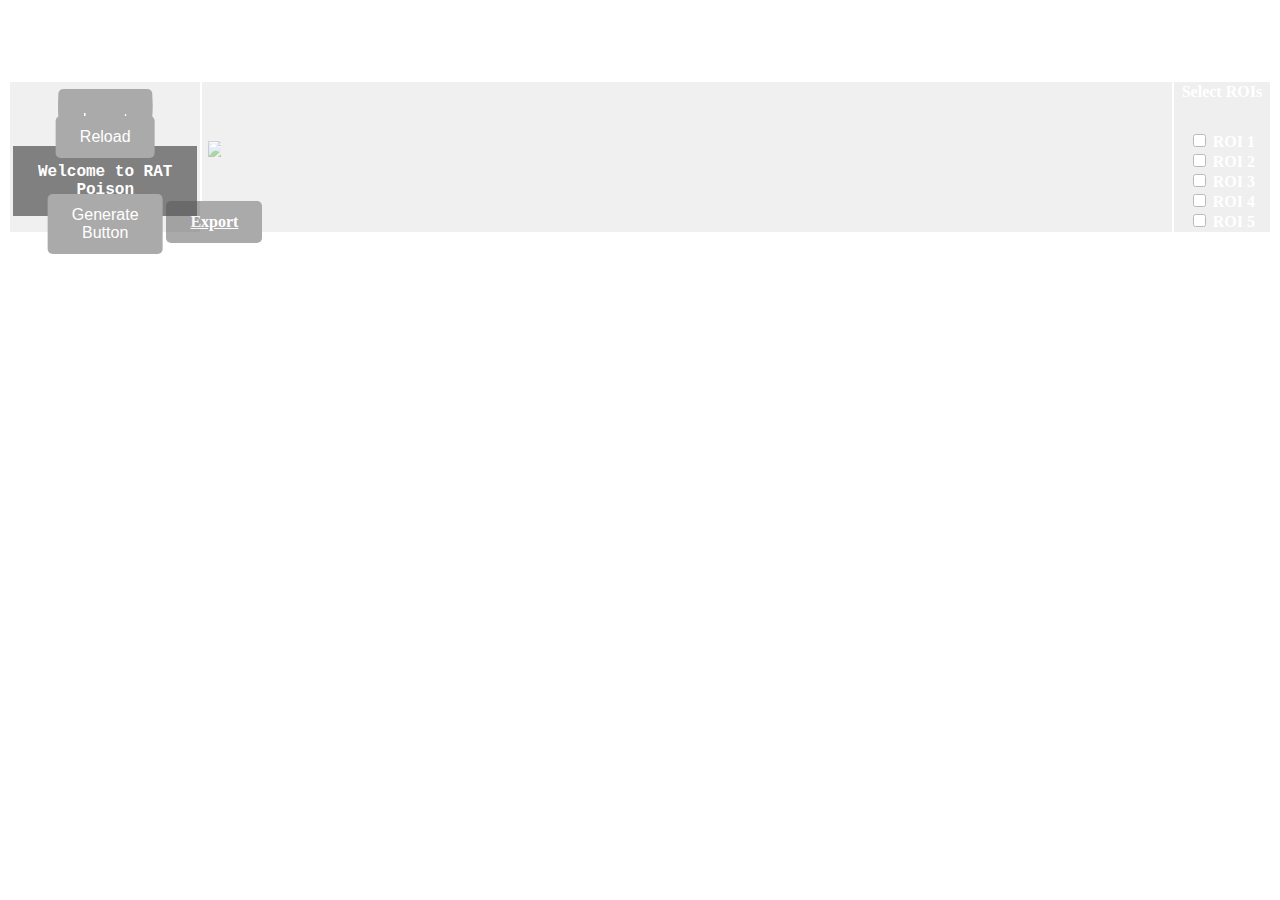
==== templates/index.html @ 3a36f0d3 "flask pyscript example" ====
<!DOCTYPE html>
<html>
    <head>
    <!--meta name="viewport" content="width=device-width"-->
    <!-- Button hover from: https://www.w3schools.com/howto/tryit.asp?filename=tryhow_css_button_on_image -->

        <!-- Dependencies from https://itnext.io/how-to-create-interactive-terminal-like-website-888bb0972288 for terminal -->
        <script src="https://code.jquery.com/jquery-3.3.1.min.js"></script>
        <script src="https://cdn.jsdelivr.net/npm/jquery.terminal/js/jquery.terminal.min.js"></script>
        <link rel="stylesheet" href="https://cdn.jsdelivr.net/npm/jquery.terminal/css/jquery.terminal.min.css"/>

        <!-- REACT -->
        <script src="https://unpkg.com/react@18/umd/react.development.js" crossorigin></script>
        <script src="https://unpkg.com/react-dom@18/umd/react-dom.development.js" crossorigin></script>
        <script src="https://unpkg.com/@babel/standalone/babel.min.js"></script>

        <link rel="stylesheet" href="https://pyscript.net/latest/pyscript.css" />
        <script defer src="https://pyscript.net/latest/pyscript.js"></script>
        
        <title>RAT Poison</title>
        <link rel="custom_button" href="static/button.css">
        <style>
            body 
            {
                background-image: url("static/resources/Brain_BG_1.png");
                background-size: 100%;
                color: white;
            }
            h1
            {
                size: 20%;
                font-family: "Franklin Gothic Book";
            }
            th
            {
                background-color: rgba(100, 100, 100, 0.2);
                background-size: 100%;
                background-repeat: no-repeat;
                opacity: 0.5;

                size: 20%;
                font-family: "Franklin Gothic Book";
            }

            .container {
                position: relative;
                width: 100%;
                max-width: 400px;
            }

            .container img {
                width: 100%;
                height: auto;
            }

            img{
                width: 80%;
                height: auto;
                object-fit: cover;
            }

            .center{
                display: block;
                margin-left: auto;
                margin-right: auto;
            }

            .container .btn {
                position: absolute;
                top: 50%;
                left: 50%;
                transform: translate(-50%, -50%);
                -ms-transform: translate(-50%, -50%);
                background-color: #555;
                color: white;
                font-size: 16px;
                padding: 12px 24px;
                border: none;
                cursor: pointer;
                border-radius: 5px;
                text-align: center;
            }

            .container .btn:hover
            {
                background-color: black;
            }
            
        </style>
    </head>

    <h1>| R A T&emsp; P O I S O N |</h1>
    <table style="width:100%; height:90%; table-layout:fixed">
        <tr>
            <th width="15%">
                <table style="height: 100%" width="100%">
                    <!-- Import Button -->
                    <tr height="30%">
                        <td>
                            <div class="container">
                                <img id="import" src="static/resources/Import_Image.jpeg">
                                <button class="btn" id="input_1" style="top: 25%; bottom: 75%; height: 15%" onclick=import_file(this);>Import 1</button>
                                <button class="btn" id="input_2" style="top: 50%; bottom: 50%; height: 15%" onclick=import_file(this);>Import 2</button>
                                <button class="btn" id="input_3" style="top: 75%; bottom: 25%; height: 15%" onclick=import_file(this);>Import 3</button>
                            </div>
                        </td>
                    </tr>
                    <!-- Reload Button -->
                    <tr height="10%"><td><div class="container"><button class="btn" onclick=reload();>Reload</button></div></td></tr>
                    <!-- "Terminal" -->
                    <tr height="35%" width="90%" style="background-color: black; font-family:'Courier New', Courier, monospace";><td id="terminal">
                        <div style="overflow:auto">
                            <p id="action"> Welcome to RAT Poison </p>
                        </div></td></tr>
                    <!-- Generate Button -->
                    <tr><td><div class="container" style="height:100%"><button class="btn" onclick=generate();>Generate Button</button></div></td></tr>
                </table>
            </th>
            <th>
                <table style="height: 100%">
                    <tr><td><img id="result" src="static/resources/Render_Placeholder.png" class="center"></td></tr>
                    <!-- Export Button -->
                    <tr>
                        <td height="10%">
                            <div class="container" style="float: right">
                                <a href="" id = "export_button" class="btn" onclick="export_file('test', 'ExportFile', 'text/plain')">Export</a>
                            </div>
                        </td>
                    </tr>
                </table>
            </th>
            <!-- ROIs Checkbox Table -->
            <th width="7.5%">
                <header style="margin-bottom: 30px;">Select ROIs</header>
                <input type="checkbox" id="roi1" name="roi1" value="ROI1">
                <label for="roi1"> ROI 1</label><br>
                <input type="checkbox" id="roi2" name="roi2" value="ROI2">
                <label for="roi2"> ROI 2</label><br>
                <input type="checkbox" id="roi3" name="roi3" value="ROI3">
                <label for="roi3"> ROI 3</label><br>
                <input type="checkbox" id="roi4" name="roi4" value="ROI4">
                <label for="roi4"> ROI 4</label><br>
                <input type="checkbox" id="roi5" name="roi5" value="ROI5">
                <label for="roi5"> ROI 5</label><br>
            </th>
        </tr>
    </table>

    <p1 id="pyscript_output"></p1>

    <body>
        <py-script src="static/test.py"></py-script>
        <script>
            //import {PythonShell} from 'python-shell';

            //const {PythonShell} =require('python-shell');

            // Input files //
            var input_1;
            var input_2;
            var input_3;

            function import_file(button)
            {
                // Button is pressed text //
                document.getElementById("action").innerText = "Import " + button.id[6] + " has been pressed!";

                // Source: https://codepen.io/udaymanvar/pen/MWaePBY //
                let input = document.createElement('input');
                input.type = 'file';
                var file_name = "";

                // Filter File Type -- TODO -- Change to correct file types //
                if(button.id == "input_1")
                    input.accept = '.png'
                else if(button.id == "input_2")
                    input.accept = '.jpeg'
                else if(button.id == "input_3")
                    input.accept = '.txt'

                input.onchange = _ => {
                    let files = Array.from(input.files);
                    file_name = files[0].name;

                    // Change Button Name //
                    button.innerText=file_name;

                    console.log(files);

                    // Fill in Needed Files //
                    if(button.id == "input_1")
                        input_1 = files[0];
                    else if(button.id == "input_2")
                        input_2 = files[0];
                    else if(button.id == "input_3")
                        input_3 = files[0];
                };

                input.click();
                //URL.revokeObjectURL(input.href)
              

            }
            // Run Back-end Code here! //
            function generate()
            {
                // Button is pressed text //
                document.getElementById("action").innerText = "Generate has been pressed!";

                var result = document.getElementById('result');
                
                // Need to change this to actual generation //
                result.src="static/resources/Generate_Temp.png";
                result.style.opacity = "1.0";

                // Attempt 1 //
                /*PythonShell.run(
                    'test.py',
                    null,
                    function(err){
                        if(err) throw err;
                        console.log('finished');
                    }
                )
                // Attempt 2
                $.ajax({
                    url:"test.py",
                    context: document.body
                }).done(function() {
                    alert('finished python script');;
                });
                */
                //var update = document.createTextNode("\nPython File Running...");

                //document.getElementById("action").appendChild(update);

                // Matplot //
            }
            function reload()
            {
                // Button is pressed text //
                document.getElementById("action").innerText = "Reload has been pressed!";

                var result = document.getElementById('result');
                result.src="static/resources/Render_Placeholder.png";
                result.style.opacity = "0.5";
            }
            function export_file(text, name, type)
            {
                // Button is pressed text //
                document.getElementById("action").innerText = "Export has been pressed!";

                // Source: https://stackoverflow.com/questions/13405129/create-and-save-a-file-with-javascript //
                var file = document.getElementById("export_button");
                var new_file = new Blob([text], {type: type});

                // For testing only -- TODO //
                new_file = input_1;

                // Save File
                file.href = URL.createObjectURL(new_file);
                file.download = name;
            }

        </script>
    </body>

    <!--
    <body>
        !-- Code taken from https://itnext.io/how-to-create-interactive-terminal-like-website-888bb0972288 for terminal setup --
        <script>
            $('body').terminal({
                hello: function(what) {
                    this.echo('Hello, ' + what + '. Welcome to this terminal.');
                }
            }, {
                greetings: 'RAT Poison Terminal'
            });
        </script>
    </body>
    -->

</html>
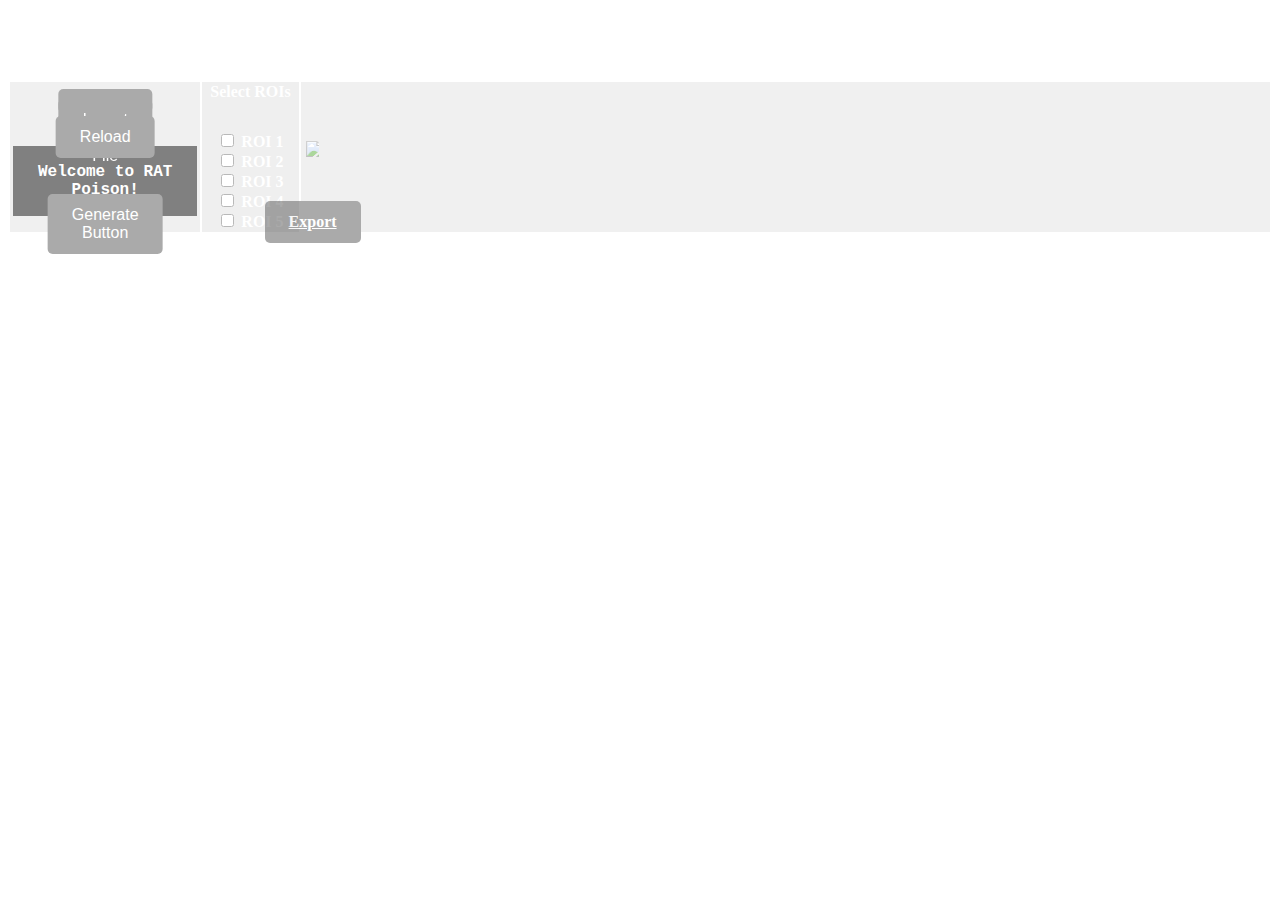
==== commit 1eea2fc7: "Updated Needs" ====
--- a/templates/index.html
+++ b/templates/index.html
@@ -99,9 +99,8 @@
                         <td>
                             <div class="container">
                                 <img id="import" src="static/resources/Import_Image.jpeg">
-                                <button class="btn" id="input_1" style="top: 25%; bottom: 75%; height: 15%" onclick=import_file(this);>Import 1</button>
-                                <button class="btn" id="input_2" style="top: 50%; bottom: 50%; height: 15%" onclick=import_file(this);>Import 2</button>
-                                <button class="btn" id="input_3" style="top: 75%; bottom: 25%; height: 15%" onclick=import_file(this);>Import 3</button>
+                                <button class="btn" id="input_1" style="top: 25%; bottom: 75%; height: 15%" onclick=import_file(this);>Import Image File</button>
+                                <button class="btn" id="input_2" style="top: 75%; bottom: 25%; height: 15%" onclick=import_file(this);>Import Mask File</button>
                             </div>
                         </td>
                     </tr>
@@ -110,23 +109,10 @@
                     <!-- "Terminal" -->
                     <tr height="35%" width="90%" style="background-color: black; font-family:'Courier New', Courier, monospace";><td id="terminal">
                         <div style="overflow:auto">
-                            <p id="action"> Welcome to RAT Poison </p>
+                            <p id="action"> Welcome to RAT Poison! </p>
                         </div></td></tr>
                     <!-- Generate Button -->
                     <tr><td><div class="container" style="height:100%"><button class="btn" onclick=generate();>Generate Button</button></div></td></tr>
-                </table>
-            </th>
-            <th>
-                <table style="height: 100%">
-                    <tr><td><img id="result" src="static/resources/Render_Placeholder.png" class="center"></td></tr>
-                    <!-- Export Button -->
-                    <tr>
-                        <td height="10%">
-                            <div class="container" style="float: right">
-                                <a href="" id = "export_button" class="btn" onclick="export_file('test', 'ExportFile', 'text/plain')">Export</a>
-                            </div>
-                        </td>
-                    </tr>
                 </table>
             </th>
             <!-- ROIs Checkbox Table -->
@@ -143,10 +129,25 @@
                 <input type="checkbox" id="roi5" name="roi5" value="ROI5">
                 <label for="roi5"> ROI 5</label><br>
             </th>
+            <th>
+                <table style="height: 100%">
+                    <tr><td><img id="result" src="static/resources/Render_Placeholder.png" class="center"></td></tr>
+                    <!-- Export Button -->
+                    <tr>
+                        <td height="10%">
+                            <div class="container" style="float: right">
+                                <a href="" id = "export_button" class="btn" onclick="export_file('test', 'ExportFile', 'text/plain')">Export</a>
+                            </div>
+                        </td>
+                    </tr>
+                </table>
+            </th>
         </tr>
     </table>
 
     <p1 id="pyscript_output"></p1>
+    <br>
+    <p1>{{ data }}</p1>
 
     <body>
         <py-script src="static/test.py"></py-script>
@@ -156,8 +157,8 @@
             //const {PythonShell} =require('python-shell');
 
             // Input files //
-            var input_1;
-            var input_2;
+            var input_1; // Image File
+            var input_2; // Mask File
             var input_3;
 
             function import_file(button)
@@ -169,14 +170,14 @@
                 let input = document.createElement('input');
                 input.type = 'file';
                 var file_name = "";
+
+                // Image File and Mask File
 
                 // Filter File Type -- TODO -- Change to correct file types //
                 if(button.id == "input_1")
                     input.accept = '.png'
                 else if(button.id == "input_2")
                     input.accept = '.jpeg'
-                else if(button.id == "input_3")
-                    input.accept = '.txt'
 
                 input.onchange = _ => {
                     let files = Array.from(input.files);
@@ -192,8 +193,6 @@
                         input_1 = files[0];
                     else if(button.id == "input_2")
                         input_2 = files[0];
-                    else if(button.id == "input_3")
-                        input_3 = files[0];
                 };
 
                 input.click();
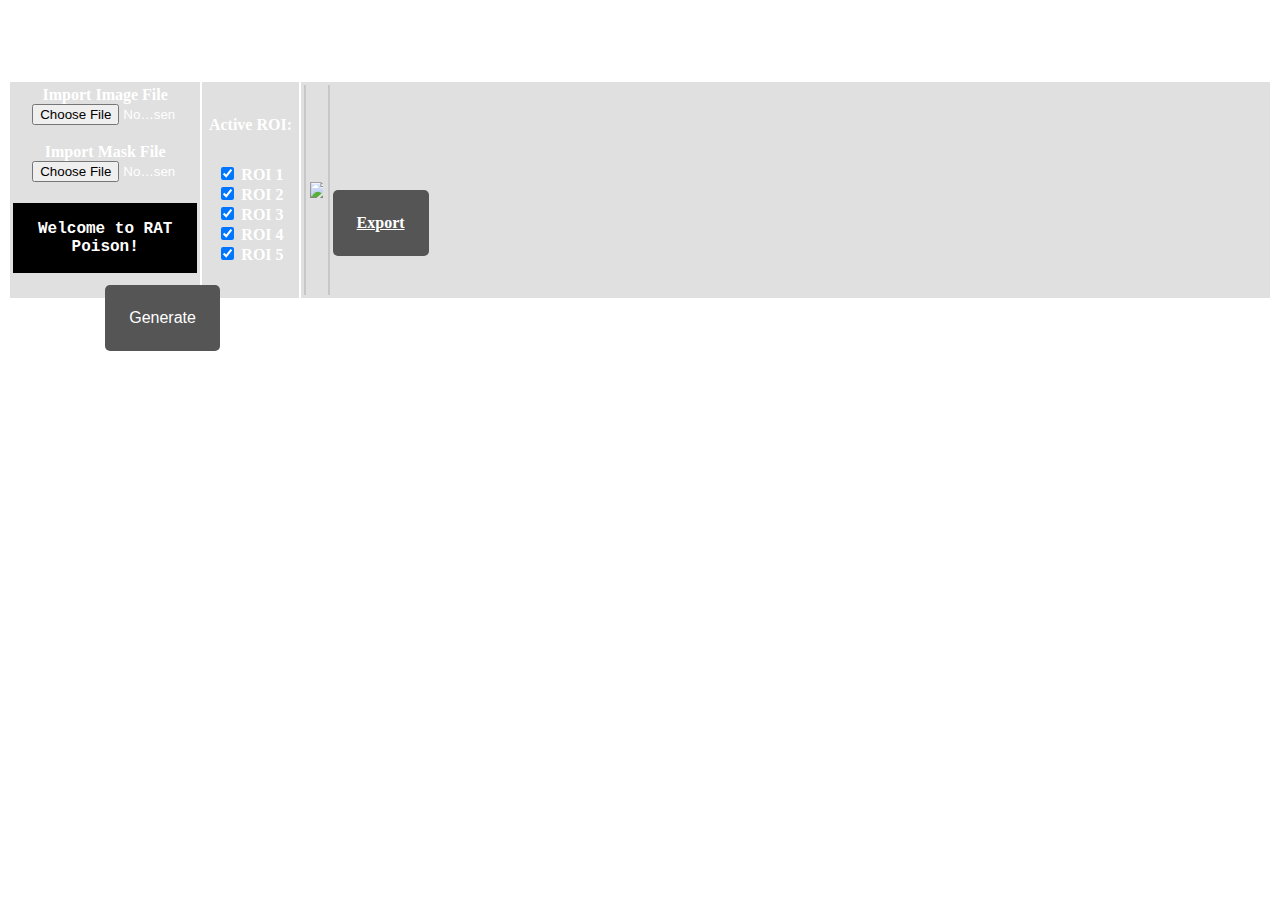
==== commit 888119c0: "Working Matplot from flask." ====
--- a/templates/index.html
+++ b/templates/index.html
@@ -9,13 +9,8 @@
         <script src="https://cdn.jsdelivr.net/npm/jquery.terminal/js/jquery.terminal.min.js"></script>
         <link rel="stylesheet" href="https://cdn.jsdelivr.net/npm/jquery.terminal/css/jquery.terminal.min.css"/>
 
-        <!-- REACT -->
-        <script src="https://unpkg.com/react@18/umd/react.development.js" crossorigin></script>
-        <script src="https://unpkg.com/react-dom@18/umd/react-dom.development.js" crossorigin></script>
-        <script src="https://unpkg.com/@babel/standalone/babel.min.js"></script>
-
-        <link rel="stylesheet" href="https://pyscript.net/latest/pyscript.css" />
-        <script defer src="https://pyscript.net/latest/pyscript.js"></script>
+        <!--For encoding-->
+        <meta charset="UTF-8">
         
         <title>RAT Poison</title>
         <link rel="custom_button" href="static/button.css">
@@ -36,7 +31,6 @@
                 background-color: rgba(100, 100, 100, 0.2);
                 background-size: 100%;
                 background-repeat: no-repeat;
-                opacity: 0.5;
 
                 size: 20%;
                 font-family: "Franklin Gothic Book";
@@ -67,23 +61,16 @@
 
             .container .btn {
                 position: absolute;
-                top: 50%;
-                left: 50%;
-                transform: translate(-50%, -50%);
-                -ms-transform: translate(-50%, -50%);
+                top: 50%;   
                 background-color: #555;
                 color: white;
                 font-size: 16px;
-                padding: 12px 24px;
+                padding: 24px 24px;
                 border: none;
                 cursor: pointer;
                 border-radius: 5px;
                 text-align: center;
-            }
-
-            .container .btn:hover
-            {
-                background-color: black;
+                align-items: center;
             }
             
         </style>
@@ -93,76 +80,81 @@
     <table style="width:100%; height:90%; table-layout:fixed">
         <tr>
             <th width="15%">
-                <table style="height: 100%" width="100%">
-                    <!-- Import Button -->
-                    <tr height="30%">
-                        <td>
-                            <div class="container">
-                                <img id="import" src="static/resources/Import_Image.jpeg">
-                                <button class="btn" id="input_1" style="top: 25%; bottom: 75%; height: 15%" onclick=import_file(this);>Import Image File</button>
-                                <button class="btn" id="input_2" style="top: 75%; bottom: 25%; height: 15%" onclick=import_file(this);>Import Mask File</button>
-                            </div>
-                        </td>
-                    </tr>
-                    <!-- Reload Button -->
-                    <tr height="10%"><td><div class="container"><button class="btn" onclick=reload();>Reload</button></div></td></tr>
-                    <!-- "Terminal" -->
-                    <tr height="35%" width="90%" style="background-color: black; font-family:'Courier New', Courier, monospace";><td id="terminal">
-                        <div style="overflow:auto">
-                            <p id="action"> Welcome to RAT Poison! </p>
+                <form id="file_form" method="post" action="/upload">
+                    <table style="height: 100%" width="100%">
+                        <!-- Import Button -->
+                        <tr height="30%">
+                            <td>
+                                <div class="container" src="static/resources/Import_Image.jpeg">
+                                    <!--
+                                    <button class="btn" id="input_1" style="width: 80%; height: 10%; top: 25%; bottom: 75%; height: 15%" onclick=import_file(this);>Import Image File</button>
+                                    <button class="btn" id="input_2" style="width: 80%; height: 10%; top: 75%; bottom: 25%; height: 15%" onclick=import_file(this);>Import Mask File</button>
+                                    -->
+                                    <label for="input_1">Import Image File</label><br>
+                                    <input type="file" id="input_1" accept=".nii.gz" style="width: 80%; height: 10%; top: 25%; bottom: 75%; height: 15%"><br><br>
+                                    <label for="input_2">Import Mask File</label><br>
+                                    <input type="file" id="input_2" accept=".nii.gz" style="width: 80%; height: 10%; top: 75%; bottom: 25%; height: 15%"><br><br>
+                                </div>
+                            </td>
+                        </tr>
+                        <!-- Reload Button -->
+                        <!--<tr height="10%"><td><div class="container"><button class="btn" onclick=reload();>Reload</button></div></td></tr>-->
+                        <!-- "Terminal" -->
+                        <tr height="35%" width="90%" style="background-color: black; font-family:'Courier New', Courier, monospace; height:50%";><td id="terminal">
+                            <div style="overflow:auto">
+                                <p id="action"> Welcome to RAT Poison! </p>
+                            </div></td></tr>
+                        <!-- Generate Button -->
+                        <tr style="height: 20%"><td margin="auto"><div class="container" style="height:100%">
+                            <br><button class="btn" onclick=generate()>Generate</button>
+                            <!--<button class="btn" type="submit">Generate</button>-->
                         </div></td></tr>
-                    <!-- Generate Button -->
-                    <tr><td><div class="container" style="height:100%"><button class="btn" onclick=generate();>Generate Button</button></div></td></tr>
-                </table>
+                    </table>
+                </form>
             </th>
             <!-- ROIs Checkbox Table -->
             <th width="7.5%">
-                <header style="margin-bottom: 30px;">Select ROIs</header>
-                <input type="checkbox" id="roi1" name="roi1" value="ROI1">
+                <header style="margin-bottom: 30px;">Active ROI:</header>
+                <input type="checkbox" id="roi1" name="roi1" value="ROI1" checked>
                 <label for="roi1"> ROI 1</label><br>
-                <input type="checkbox" id="roi2" name="roi2" value="ROI2">
+                <input type="checkbox" id="roi2" name="roi2" value="ROI2" checked>
                 <label for="roi2"> ROI 2</label><br>
-                <input type="checkbox" id="roi3" name="roi3" value="ROI3">
+                <input type="checkbox" id="roi3" name="roi3" value="ROI3" checked>
                 <label for="roi3"> ROI 3</label><br>
-                <input type="checkbox" id="roi4" name="roi4" value="ROI4">
+                <input type="checkbox" id="roi4" name="roi4" value="ROI4" checked>
                 <label for="roi4"> ROI 4</label><br>
-                <input type="checkbox" id="roi5" name="roi5" value="ROI5">
+                <input type="checkbox" id="roi5" name="roi5" value="ROI5" checked>
                 <label for="roi5"> ROI 5</label><br>
             </th>
             <th>
                 <table style="height: 100%">
-                    <tr><td><img id="result" src="static/resources/Render_Placeholder.png" class="center"></td></tr>
+                    <th><td><img id="result" src="data:image/png;base64,{{image_data}}" class="center"></td></th>
                     <!-- Export Button -->
-                    <tr>
+                    <th>
                         <td height="10%">
-                            <div class="container" style="float: right">
+                            <div class="container">
                                 <a href="" id = "export_button" class="btn" onclick="export_file('test', 'ExportFile', 'text/plain')">Export</a>
                             </div>
                         </td>
-                    </tr>
+                    </th>
                 </table>
             </th>
         </tr>
     </table>
-
-    <p1 id="pyscript_output"></p1>
-    <br>
-    <p1>{{ data }}</p1>
-
     <body>
-        <py-script src="static/test.py"></py-script>
         <script>
             //import {PythonShell} from 'python-shell';
 
             //const {PythonShell} =require('python-shell');
 
             // Input files //
-            var input_1; // Image File
-            var input_2; // Mask File
-            var input_3;
+            var input_1; // Image File: .nii.gz
+            var input_2; // Mask File: .nii.gz
+            var export_file;
 
             function import_file(button)
             {
+                /* POTENTIALLY USELESS
                 // Button is pressed text //
                 document.getElementById("action").innerText = "Import " + button.id[6] + " has been pressed!";
 
@@ -175,9 +167,9 @@
 
                 // Filter File Type -- TODO -- Change to correct file types //
                 if(button.id == "input_1")
-                    input.accept = '.png'
+                    input.accept = '.nii.gz'
                 else if(button.id == "input_2")
-                    input.accept = '.jpeg'
+                    input.accept = '.nii.gz'
 
                 input.onchange = _ => {
                     let files = Array.from(input.files);
@@ -197,6 +189,8 @@
 
                 input.click();
                 //URL.revokeObjectURL(input.href)
+
+                */
               
 
             }
@@ -204,13 +198,38 @@
             function generate()
             {
                 // Button is pressed text //
-                document.getElementById("action").innerText = "Generate has been pressed!";
+                document.getElementById("action").innerText = "Your mask is generating...";
 
                 var result = document.getElementById('result');
                 
                 // Need to change this to actual generation //
-                result.src="static/resources/Generate_Temp.png";
-                result.style.opacity = "1.0";
+                result.src="static/resources/Render_Loading.png";
+
+                // TODO: Send request to port (flask) with files 
+                // Local Port 5000?
+
+                
+                var form = document.getElementById("file_form");
+                var image = document.getElementById("input_1");
+                var mask = document.getElementById("input_2");
+                form.addEventListener('submit', function(e){
+                    image.value = "image_file";
+                    mask.value = " mask_file";
+                    form.submit();
+                });
+
+                /*
+                const flask_port = 'http://localhost:5000/upload';
+                fetch(flask_port)
+                .then(response => response.json())
+                .then(json => {
+                    console.log(json);
+                    result.src = json;
+                });
+                */
+                
+
+                // Make route for import and export images in main.py
 
                 // Attempt 1 //
                 /*PythonShell.run(
@@ -232,8 +251,6 @@
                 //var update = document.createTextNode("\nPython File Running...");
 
                 //document.getElementById("action").appendChild(update);
-
-                // Matplot //
             }
             function reload()
             {
@@ -242,7 +259,6 @@
 
                 var result = document.getElementById('result');
                 result.src="static/resources/Render_Placeholder.png";
-                result.style.opacity = "0.5";
             }
             function export_file(text, name, type)
             {
@@ -255,6 +271,8 @@
 
                 // For testing only -- TODO //
                 new_file = input_1;
+
+                // TODO: Send request for .nii.gz file (mask) export
 
                 // Save File
                 file.href = URL.createObjectURL(new_file);
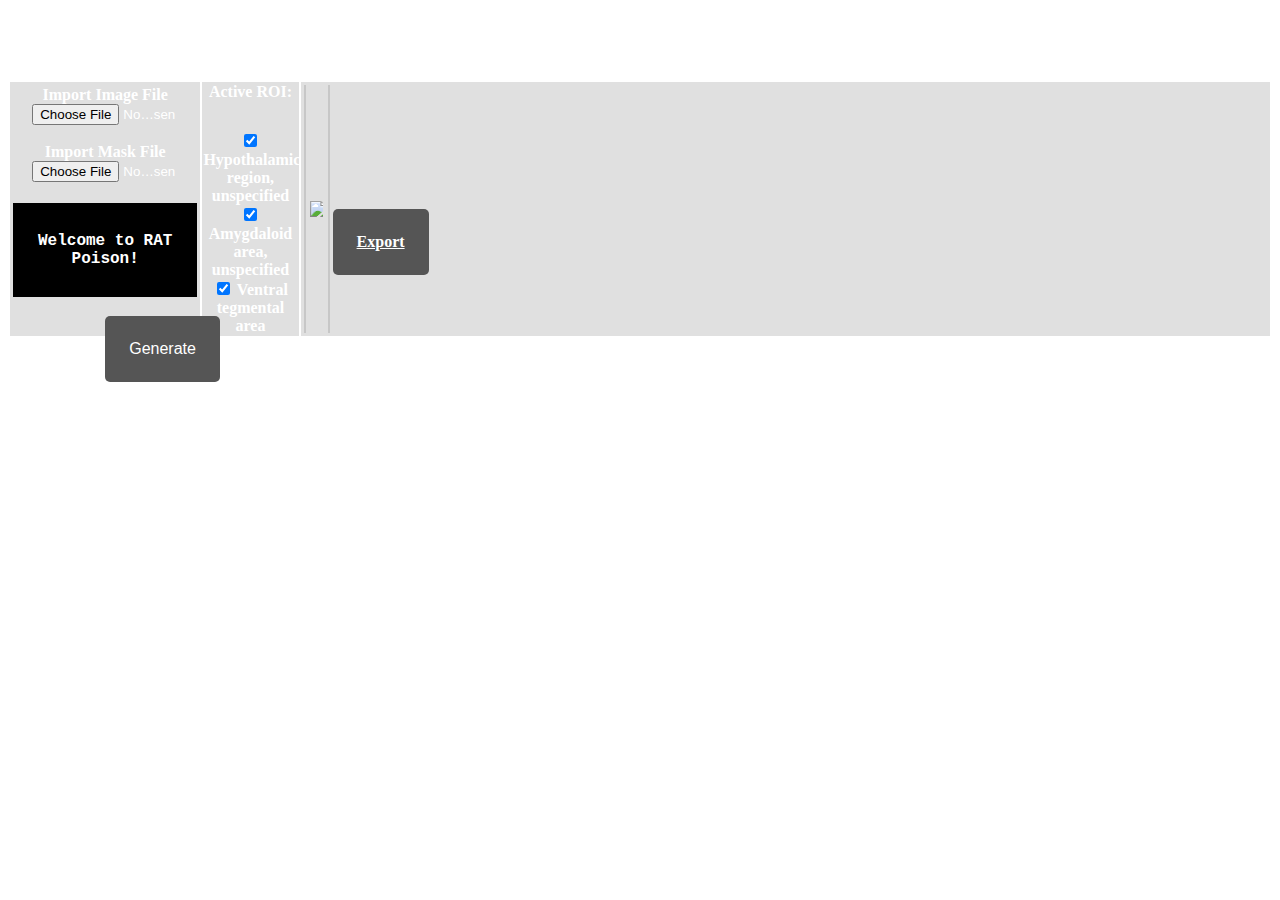
==== commit 60585011: "Included roi labels in form. Added processing of roi mask. Added new APIs for exporting each file." ====
--- a/templates/index.html
+++ b/templates/index.html
@@ -79,53 +79,49 @@
     <h1>| R A T&emsp; P O I S O N |</h1>
     <table style="width:100%; height:90%; table-layout:fixed">
         <tr>
-            <th width="15%">
-                <form id="file_form" method="post" action="/upload">
-                    <table style="height: 100%" width="100%">
-                        <!-- Import Button -->
-                        <tr height="30%">
-                            <td>
-                                <div class="container" src="static/resources/Import_Image.jpeg">
-                                    <!--
-                                    <button class="btn" id="input_1" style="width: 80%; height: 10%; top: 25%; bottom: 75%; height: 15%" onclick=import_file(this);>Import Image File</button>
-                                    <button class="btn" id="input_2" style="width: 80%; height: 10%; top: 75%; bottom: 25%; height: 15%" onclick=import_file(this);>Import Mask File</button>
-                                    -->
-                                    <label for="input_1">Import Image File</label><br>
-                                    <input type="file" id="input_1" accept=".nii.gz" style="width: 80%; height: 10%; top: 25%; bottom: 75%; height: 15%"><br><br>
-                                    <label for="input_2">Import Mask File</label><br>
-                                    <input type="file" id="input_2" accept=".nii.gz" style="width: 80%; height: 10%; top: 75%; bottom: 25%; height: 15%"><br><br>
-                                </div>
-                            </td>
-                        </tr>
-                        <!-- Reload Button -->
-                        <!--<tr height="10%"><td><div class="container"><button class="btn" onclick=reload();>Reload</button></div></td></tr>-->
-                        <!-- "Terminal" -->
-                        <tr height="35%" width="90%" style="background-color: black; font-family:'Courier New', Courier, monospace; height:50%";><td id="terminal">
-                            <div style="overflow:auto">
-                                <p id="action"> Welcome to RAT Poison! </p>
+            <form id="file_form" method="POST" action="/upload" enctype="multipart/form-data">
+                <th width="15%">
+                        <table style="height: 100%" width="100%">
+                            <!-- Import Button -->
+                            <tr height="30%">
+                                <td>
+                                    <div class="container" src="static/resources/Import_Image.jpeg">
+                                        <!--
+                                        <button class="btn" id="input_1" style="width: 80%; height: 10%; top: 25%; bottom: 75%; height: 15%" onclick=import_file(this);>Import Image File</button>
+                                        <button class="btn" id="input_2" style="width: 80%; height: 10%; top: 75%; bottom: 25%; height: 15%" onclick=import_file(this);>Import Mask File</button>
+                                        -->
+                                        <label for="input_1">Import Image File</label><br>
+                                        <input type="file" id="input_1" name="image_file" accept=".nii.gz, .png" style="width: 80%; height: 10%; top: 25%; bottom: 75%; height: 15%" required="required"><br><br>
+                                        <label for="input_2">Import Mask File</label><br>
+                                        <input type="file" id="input_2" name="mask_file" accept=".nii.gz, .png" style="width: 80%; height: 10%; top: 75%; bottom: 25%; height: 15%" required="required"><br><br>
+                                    </div>
+                                </td>
+                            </tr>
+                            <!-- Reload Button -->
+                            <!--<tr height="10%"><td><div class="container"><button class="btn" onclick=reload();>Reload</button></div></td></tr>-->
+                            <!-- "Terminal" -->
+                            <tr height="35%" width="90%" style="background-color: black; font-family:'Courier New', Courier, monospace; height:50%";><td id="terminal">
+                                <div style="overflow:auto">
+                                    <p id="action"> Welcome to RAT Poison! </p>
+                                </div></td></tr>
+                            <!-- Generate Button -->
+                            <tr style="height: 20%"><td margin="auto"><div class="container" style="height:100%">
+                                <br><button class="btn" onclick=generate()>Generate</button>
+                                <!--<button class="btn" type="submit">Generate</button>-->
                             </div></td></tr>
-                        <!-- Generate Button -->
-                        <tr style="height: 20%"><td margin="auto"><div class="container" style="height:100%">
-                            <br><button class="btn" onclick=generate()>Generate</button>
-                            <!--<button class="btn" type="submit">Generate</button>-->
-                        </div></td></tr>
-                    </table>
-                </form>
-            </th>
-            <!-- ROIs Checkbox Table -->
-            <th width="7.5%">
-                <header style="margin-bottom: 30px;">Active ROI:</header>
-                <input type="checkbox" id="roi1" name="roi1" value="ROI1" checked>
-                <label for="roi1"> ROI 1</label><br>
-                <input type="checkbox" id="roi2" name="roi2" value="ROI2" checked>
-                <label for="roi2"> ROI 2</label><br>
-                <input type="checkbox" id="roi3" name="roi3" value="ROI3" checked>
-                <label for="roi3"> ROI 3</label><br>
-                <input type="checkbox" id="roi4" name="roi4" value="ROI4" checked>
-                <label for="roi4"> ROI 4</label><br>
-                <input type="checkbox" id="roi5" name="roi5" value="ROI5" checked>
-                <label for="roi5"> ROI 5</label><br>
-            </th>
+                        </table>
+                </th>
+                <!-- ROIs Checkbox Table -->
+                <th width="7.5%">
+                    <header style="margin-bottom: 30px;">Active ROI:</header>
+                    <input type="checkbox" id="whole_hypothalamus" name="whole_hypothalamus" value="Hypothalamic region, unspecified" checked>
+                    <label for="whole_hypothalamus"> Hypothalamic region, unspecified</label><br>
+                    <input type="checkbox" id="amygdala" name="amygdala" value="Amygdaloid area, unspecified" checked>
+                    <label for="amygdala"> Amygdaloid area, unspecified</label><br>
+                    <input type="checkbox" id="ventral_tegmental_area" name="ventral_tegmental_area" value="Ventral tegmental area" checked>
+                    <label for="ventral_tegmental_area"> Ventral tegmental area</label><br>
+                </th>
+            </form>
             <th>
                 <table style="height: 100%">
                     <th><td><img id="result" src="data:image/png;base64,{{image_data}}" class="center"></td></th>
@@ -133,7 +129,7 @@
                     <th>
                         <td height="10%">
                             <div class="container">
-                                <a href="" id = "export_button" class="btn" onclick="export_file('test', 'ExportFile', 'text/plain')">Export</a>
+                                <a href="/export" id = "export_button" class="btn" download="warped_image.nii.gz">Export</a>
                             </div>
                         </td>
                     </th>
@@ -208,13 +204,15 @@
                 // TODO: Send request to port (flask) with files 
                 // Local Port 5000?
 
-                
                 var form = document.getElementById("file_form");
                 var image = document.getElementById("input_1");
                 var mask = document.getElementById("input_2");
+
+                var whole_hypothalamus_checkbox = document.getElementById("whole_hypothalamus")
+                var amygdala_checkbox = document.getElementById("amygdala")
+                var ventral_tegmental_area_checkbox = document.getElementById("ventral_tegmental_area")
+
                 form.addEventListener('submit', function(e){
-                    image.value = "image_file";
-                    mask.value = " mask_file";
                     form.submit();
                 });
 
@@ -260,7 +258,7 @@
                 var result = document.getElementById('result');
                 result.src="static/resources/Render_Placeholder.png";
             }
-            function export_file(text, name, type)
+            /*function export_file(text, name, type)
             {
                 // Button is pressed text //
                 document.getElementById("action").innerText = "Export has been pressed!";
@@ -277,7 +275,7 @@
                 // Save File
                 file.href = URL.createObjectURL(new_file);
                 file.download = name;
-            }
+            }*/
 
         </script>
     </body>
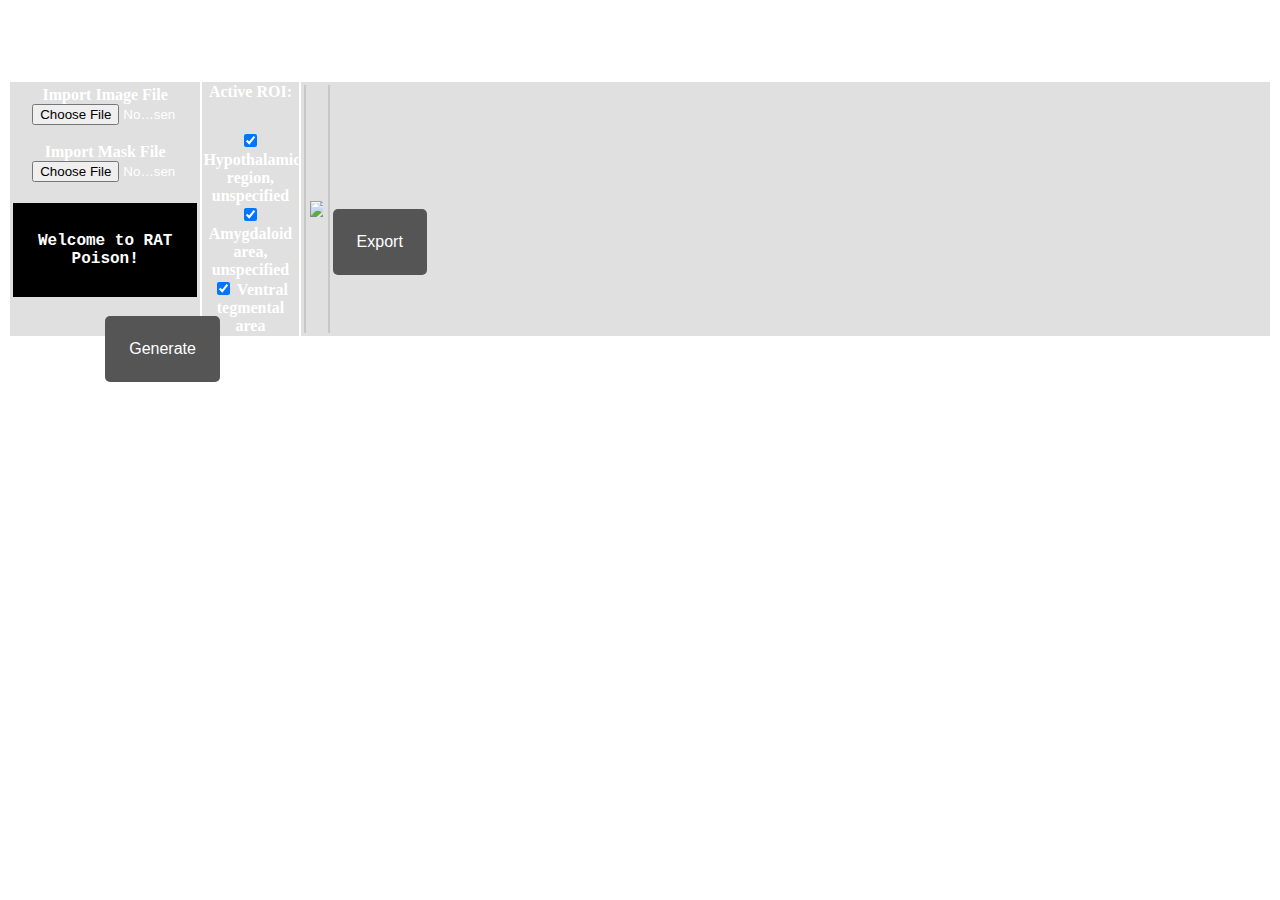
==== commit 3ac85f9a: "Added debug prints. Now the aligned image, the mask, and the masked image are downloaded when you cl" ====
--- a/templates/index.html
+++ b/templates/index.html
@@ -71,6 +71,11 @@
                 border-radius: 5px;
                 text-align: center;
                 align-items: center;
+            }
+
+            .hide_submit {
+                visibility: hidden;
+                display: none;
             }
             
         </style>
@@ -107,7 +112,6 @@
                             <!-- Generate Button -->
                             <tr style="height: 20%"><td margin="auto"><div class="container" style="height:100%">
                                 <br><button class="btn" onclick=generate()>Generate</button>
-                                <!--<button class="btn" type="submit">Generate</button>-->
                             </div></td></tr>
                         </table>
                 </th>
@@ -129,7 +133,16 @@
                     <th>
                         <td height="10%">
                             <div class="container">
-                                <a href="/export" id = "export_button" class="btn" download="warped_image.nii.gz">Export</a>
+                                <form id="export_aligned_img_form" method="GET" action="/export/aligned_img.nii.gz">
+                                    <input type="submit", id="align_btn" class="hide_submit"></input>
+                                </form>
+                                <form id="export_mask_form" method="GET" action="/export/roi_mask.nii.gz">
+                                    <input type="submit", id="mask_btn" class="hide_submit"></input>
+                                </form>
+                                <form id="export_masked_img_form" method="GET" action="/export/roi_masked_img.nii.gz">
+                                    <input type="submit", id="masked_btn" class="hide_submit"></input>
+                                </form>
+                                <button class="btn", onclick=export_files()>Export</button>
                             </div>
                         </td>
                     </th>
@@ -208,9 +221,9 @@
                 var image = document.getElementById("input_1");
                 var mask = document.getElementById("input_2");
 
-                var whole_hypothalamus_checkbox = document.getElementById("whole_hypothalamus")
-                var amygdala_checkbox = document.getElementById("amygdala")
-                var ventral_tegmental_area_checkbox = document.getElementById("ventral_tegmental_area")
+                var whole_hypothalamus_checkbox = document.getElementById("whole_hypothalamus");
+                var amygdala_checkbox = document.getElementById("amygdala");
+                var ventral_tegmental_area_checkbox = document.getElementById("ventral_tegmental_area");
 
                 form.addEventListener('submit', function(e){
                     form.submit();
@@ -250,6 +263,7 @@
 
                 //document.getElementById("action").appendChild(update);
             }
+
             function reload()
             {
                 // Button is pressed text //
@@ -257,6 +271,19 @@
 
                 var result = document.getElementById('result');
                 result.src="static/resources/Render_Placeholder.png";
+            }
+
+            async function export_files()
+            {
+                document.getElementById("align_btn").click()
+
+                await new Promise(resolve => setTimeout(resolve, 2000));
+
+                document.getElementById("mask_btn").click()
+
+                await new Promise(resolve => setTimeout(resolve, 2000));
+
+                document.getElementById("masked_btn").click()
             }
             /*function export_file(text, name, type)
             {
